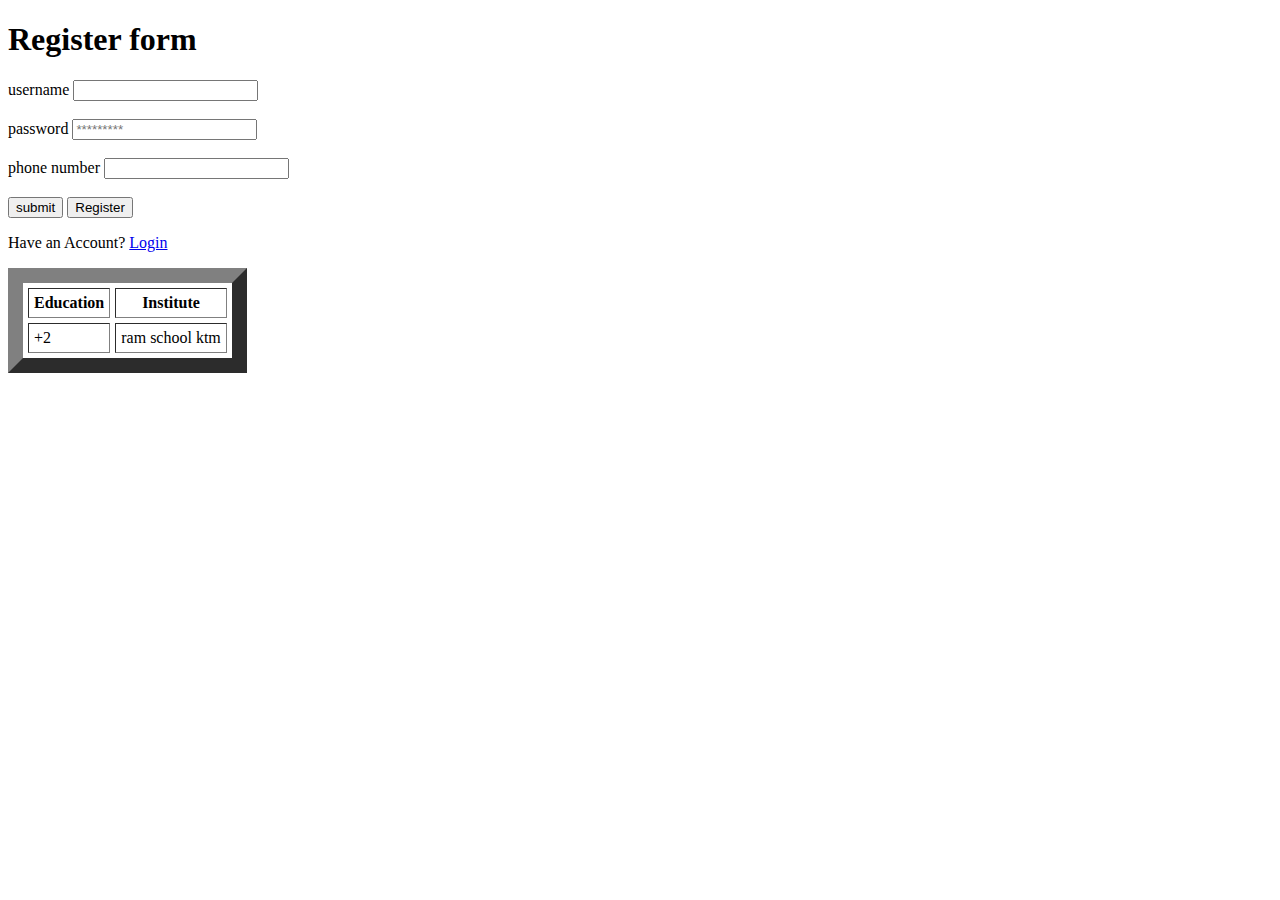
==== signup.html @ 272873d0 "Index.html" ====
<!DOCTYPE html>
<html lang="en">
<head>
    <meta charset="UTF-8">
    <meta http-equiv="X-UA-Compatible" content="IE=edge">
    <meta name="viewport" content="width=device-width, initial-scale=1.0">
    <title>Document</title>
</head>
<body>
    <section>
        <h1>Register form</h1>
        <form>
            <label>username</label>
            <input type="text" required>
            <br>
            <br>
            <label>password</label>
            <input type="password" placeholder="*********" required>
            <br>
            <br>
            <label>phone number</label>
            <input type="number" required>
            <br>
            <br>
            <input type="submit" value="submit">
            <button>Register</button>
            <p>Have an Account? <a href="https://www.facebook.com/">Login</a></p>
            <table border="15px solid" cellspacing="5px" cellpadding="5px">
                <tr>
                    <th>Education</th>
                    <th>Institute</th>
                </tr>
                <tr>
                    <td>+2</td>
                    <td>ram school ktm</td>
                </tr>
            </table>


        </form>
    </section>
</body>
</html>
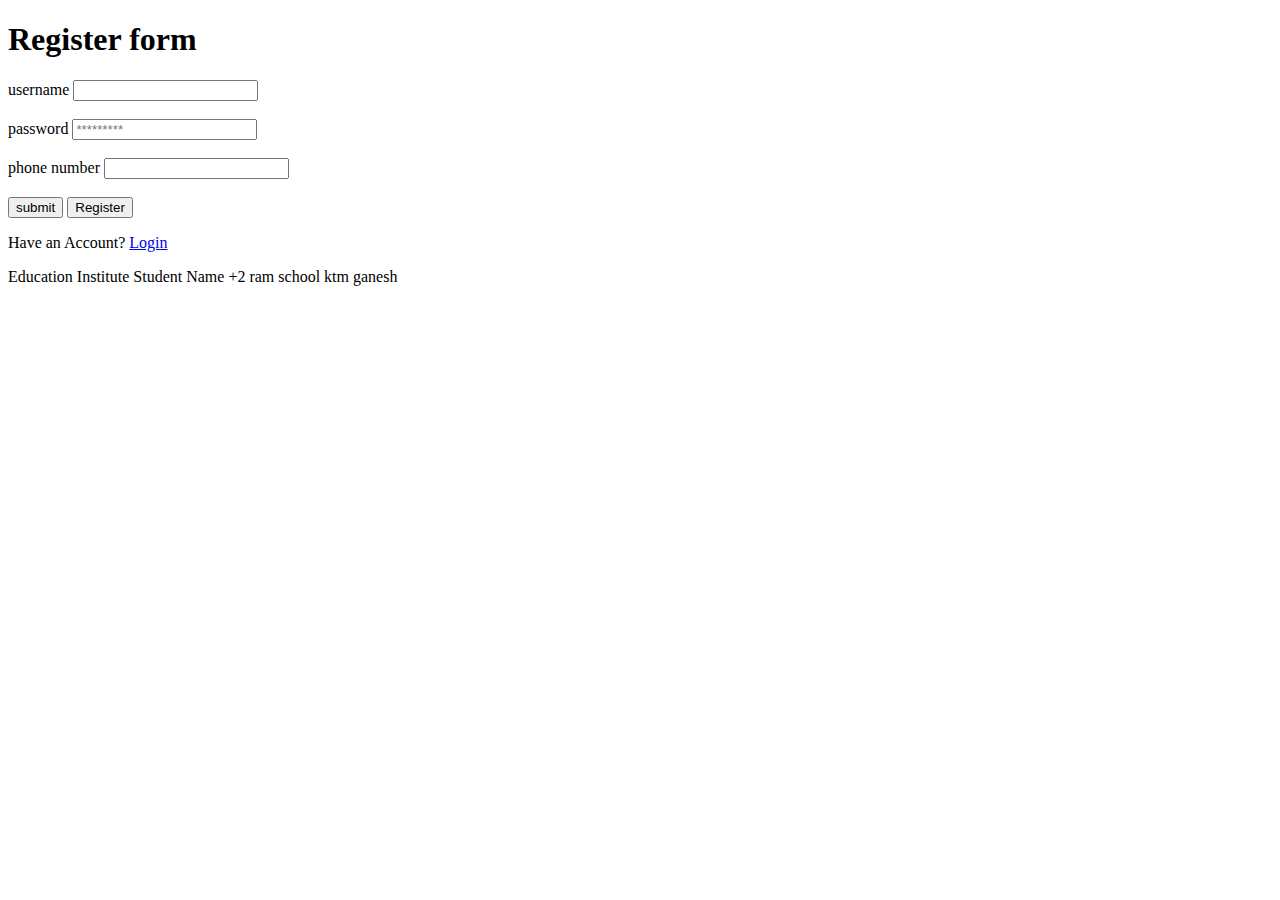
==== commit 9c774402: "web technology" ====
--- a/signup.html
+++ b/signup.html
@@ -1,15 +1,30 @@
 <!DOCTYPE html>
 <html lang="en">
+
 <head>
     <meta charset="UTF-8">
     <meta http-equiv="X-UA-Compatible" content="IE=edge">
     <meta name="viewport" content="width=device-width, initial-scale=1.0">
     <title>Document</title>
+    <style>
+        label:hover {
+            background-color: aquamarine;
+        }
+
+        input:focus {
+            background-color: blanchedalmond;
+        }
+
+        input [type="text"] {
+            background-color: black;
+        }
+    </style>
 </head>
+
 <body>
     <section>
-        <h1>Register form</h1>
         <form>
+            <h1>Register form</h1>
             <label>username</label>
             <input type="text" required>
             <br>
@@ -22,22 +37,25 @@
             <input type="number" required>
             <br>
             <br>
-            <input type="submit" value="submit">
+            <input class="btn" type="submit" value="submit">
             <button>Register</button>
             <p>Have an Account? <a href="https://www.facebook.com/">Login</a></p>
-            <table border="15px solid" cellspacing="5px" cellpadding="5px">
+            <tableborder="15pxsolid" cellspacing="5px" cellpadding="5px">
                 <tr>
                     <th>Education</th>
                     <th>Institute</th>
+                    <th>Student Name</th>
                 </tr>
                 <tr>
                     <td>+2</td>
                     <td>ram school ktm</td>
+                    <td>ganesh</td>
                 </tr>
-            </table>
+                </table>
 
 
         </form>
     </section>
 </body>
+
 </html>